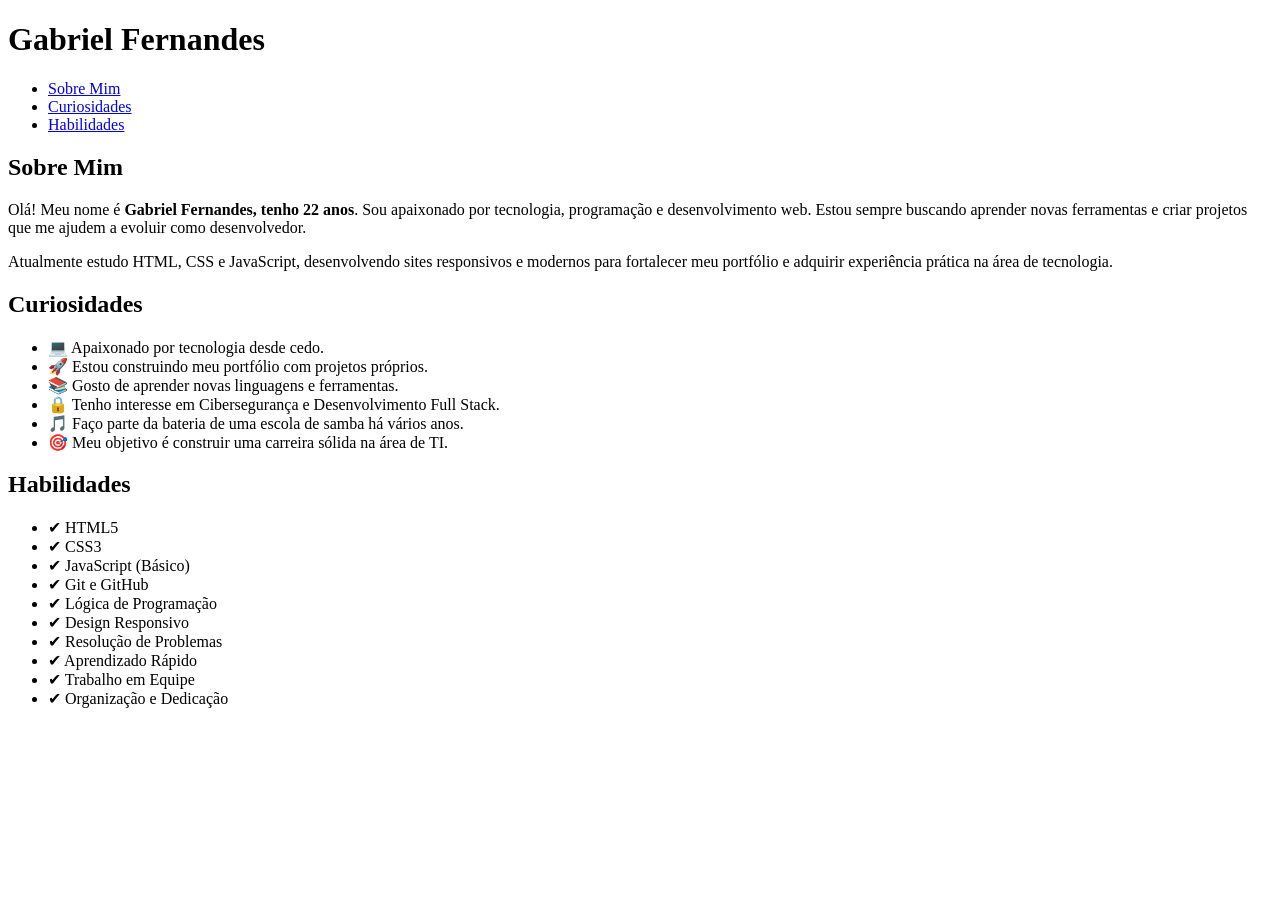
==== minhalandingpage/eu.html @ 68357787 "meusite" ====
<!DOCTYPE html>
<html lang="pt-BR">
<head>
    <meta charset="UTF-8">
    <meta name="viewport" content="width=device-width, initial-scale=1.0">
    <h1>Gabriel Fernandes</h1>
    <link rel="stylesheet" href="style.css">
</head>
<body>
    
    <header class="header">
        
        <!--Título-->

     <nav class="nav-menu">
        <ul>
            <li><a href="#sobremim">Sobre Mim</a></li>
            <li><a href="#curiosidades">Curiosidades</a></li>
            <li><a href="#habilidades">Habilidades</a></li>
        </ul>
    </nav>

    </header>
    
    
    
    <!-- =========================
    SOBRE MIM
    ========================= -->
    
    <section id="sobre">
        
        <h2>Sobre Mim</h2>
        
        <p>
            Olá! Meu nome é <strong>Gabriel Fernandes, tenho 22 anos</strong>. Sou apaixonado por
            tecnologia, programação e desenvolvimento web. Estou sempre buscando
            aprender novas ferramentas e criar projetos que me ajudem a evoluir
            como desenvolvedor.
        </p>
        
        <p>
            Atualmente estudo HTML, CSS e JavaScript, desenvolvendo sites
            responsivos e modernos para fortalecer meu portfólio e adquirir
            experiência prática na área de tecnologia.
        </p>
        
    </section>
    
    
    <!-- =========================
    CURIOSIDADES
    ========================= -->
    
    <section id="curiosidades">
        
        <h2>Curiosidades</h2>
        
        <ul>
            <li>💻 Apaixonado por tecnologia desde cedo.</li>
            <li>🚀 Estou construindo meu portfólio com projetos próprios.</li>
            <li>📚 Gosto de aprender novas linguagens e ferramentas.</li>
            <li>🔒 Tenho interesse em Cibersegurança e Desenvolvimento Full Stack.</li>
            <li>🎵 Faço parte da bateria de uma escola de samba há vários anos.</li>
            <li>🎯 Meu objetivo é construir uma carreira sólida na área de TI.</li>
        </ul>
        
    </section>
    
    
    <!-- =========================
    HABILIDADES
    ========================= -->
    
    <section id="habilidades">
        
        <h2>Habilidades</h2>
        
        <ul>
            <li>✔ HTML5</li>
            <li>✔ CSS3</li>
            <li>✔ JavaScript (Básico)</li>
            <li>✔ Git e GitHub</li>
            <li>✔ Lógica de Programação</li>
            <li>✔ Design Responsivo</li>
            <li>✔ Resolução de Problemas</li>
            <li>✔ Aprendizado Rápido</li>
            <li>✔ Trabalho em Equipe</li>
            <li>✔ Organização e Dedicação</li>
        </ul>
        
    </section>
    
</body>
</html>
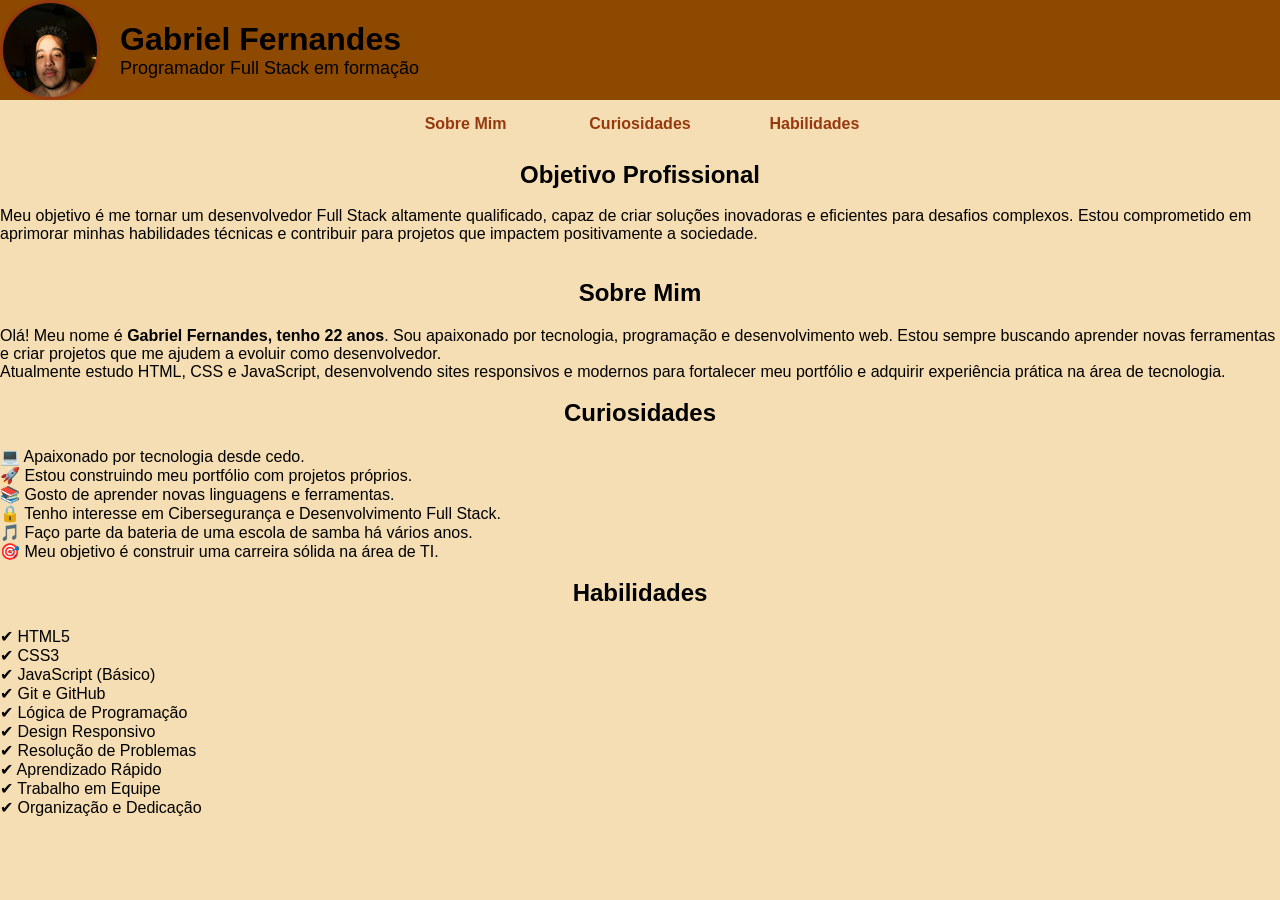
==== commit 5f7b7bf4: "meutrabalho" ====
--- a/minhalandingpage/eu.html
+++ b/minhalandingpage/eu.html
@@ -3,34 +3,60 @@
 <head>
     <meta charset="UTF-8">
     <meta name="viewport" content="width=device-width, initial-scale=1.0">
-    <h1>Gabriel Fernandes</h1>
     <link rel="stylesheet" href="style.css">
 </head>
 <body>
+    <div class="cabecalho">
+
+        <img class="foto" src="/fotos/foto.png" alt="Foto de Gabriel Fernandes" width="80">
+        
+        <div class="texto">
+
+            <h1>Gabriel Fernandes</h1>
+            <p class="subtitulo"> Programador Full Stack em formação</p> 
+
+        </div>
+        </div>
     
-    <header class="header">
-        
-        <!--Título-->
+    <div>
+    
+        <header class="header">
+            
+            <!--Título-->
+            
+            <nav class="nav-menu">
+                <ul>
+                    <li><a href="#sobremim"><strong>Sobre Mim</strong></a></li>
+                    <li><a href="#curiosidades"><strong>Curiosidades</strong></a></li>
+                    <li><a href="#habilidades"><strong>Habilidades</strong></a></li>
+                </ul>
+            </nav>
+            <br>
+        </header>
+    </div>
+    <section class="objetivo" id="objetivo">
 
-     <nav class="nav-menu">
-        <ul>
-            <li><a href="#sobremim">Sobre Mim</a></li>
-            <li><a href="#curiosidades">Curiosidades</a></li>
-            <li><a href="#habilidades">Habilidades</a></li>
-        </ul>
-    </nav>
+        <h2 class="objetivoprofissional"> Objetivo Profissional</h2>
 
-    </header>
-    
+        <br>
+
+        <p>
+            Meu objetivo é me tornar um desenvolvedor Full Stack altamente qualificado, capaz de criar soluções inovadoras e eficientes para desafios complexos. Estou comprometido em aprimorar minhas habilidades técnicas e contribuir para projetos que impactem positivamente a sociedade.
+        </p>
+        <br>
+    </section>
+
+    <br>
+ 
     
     
     <!-- =========================
     SOBRE MIM
     ========================= -->
     
-    <section id="sobre">
+    <section id="sobremim">
         
-        <h2>Sobre Mim</h2>
+        <h2 class="sobremim">Sobre Mim</h2>
         
         <p>
             Olá! Meu nome é <strong>Gabriel Fernandes, tenho 22 anos</strong>. Sou apaixonado por
@@ -46,7 +72,7 @@
         </p>
         
     </section>
-    
+    <br>
     
     <!-- =========================
     CURIOSIDADES
@@ -54,7 +80,7 @@
     
     <section id="curiosidades">
         
-        <h2>Curiosidades</h2>
+        <h2 class="curiosidades">Curiosidades</h2>
         
         <ul>
             <li>💻 Apaixonado por tecnologia desde cedo.</li>
@@ -66,7 +92,7 @@
         </ul>
         
     </section>
-    
+    <br>
     
     <!-- =========================
     HABILIDADES
@@ -74,7 +100,7 @@
     
     <section id="habilidades">
         
-        <h2>Habilidades</h2>
+        <h2 class="habilidades">Habilidades</h2>
         
         <ul>
             <li>✔ HTML5</li>
--- a/minhalandingpage/style.css
+++ b/minhalandingpage/style.css
@@ -0,0 +1,101 @@
+*{
+    font-family: arial, sans-serif;
+    margin: 0;
+    padding: 0;
+    box-sizing: border-box;
+}
+
+body{
+    background-color: wheat;
+    border-radius: 5px;
+}
+
+.cargo {
+    text-align: center;
+    color: black;
+}
+.objetivoprofissional {
+    text-align: center;
+    color: black;
+}
+
+.cabecalho {
+    display: flex;
+    background-color: rgb(141, 73, 0);
+    align-items: center;
+
+}
+
+.texto {
+    display: flex;
+    flex-direction: column;
+}
+
+.subtitulo {
+    font-size: 18px;
+    color: black;
+
+}
+
+
+.foto {
+    border-radius: 50%;
+    width: 100px;
+    height: 100px;
+    margin-right: 20px;
+    border: 3px solid #96390e;
+    
+}
+
+.nav-menu {
+    list-style: none;
+    margin-top: 5px;
+    text-decoration: none;
+    text-align: center;
+    
+    
+}
+
+.nav-menu  ul li {
+    display: inline-block;
+    margin: 10px 10px;
+    text-decoration: none;
+    width: 150px;
+    
+}
+
+.nav-menu a {
+    text-decoration: none;
+    color: #96390e;
+    
+}
+
+.nav-menu a:hover {
+    text-decoration: underline;
+    text-align: center;
+
+}
+
+.sobremim {
+    text-align: center;
+    margin-bottom: 20px;
+    color: black
+    
+}
+
+.curiosidades {
+    text-align: center;
+    margin-bottom: 20px;
+    color: black
+    ;
+}
+
+.habilidades {
+    text-align: center;
+    margin-bottom: 20px;
+    color: black
+}
+
+.product-card:hover{
+    transform: scale(1.02);
+}
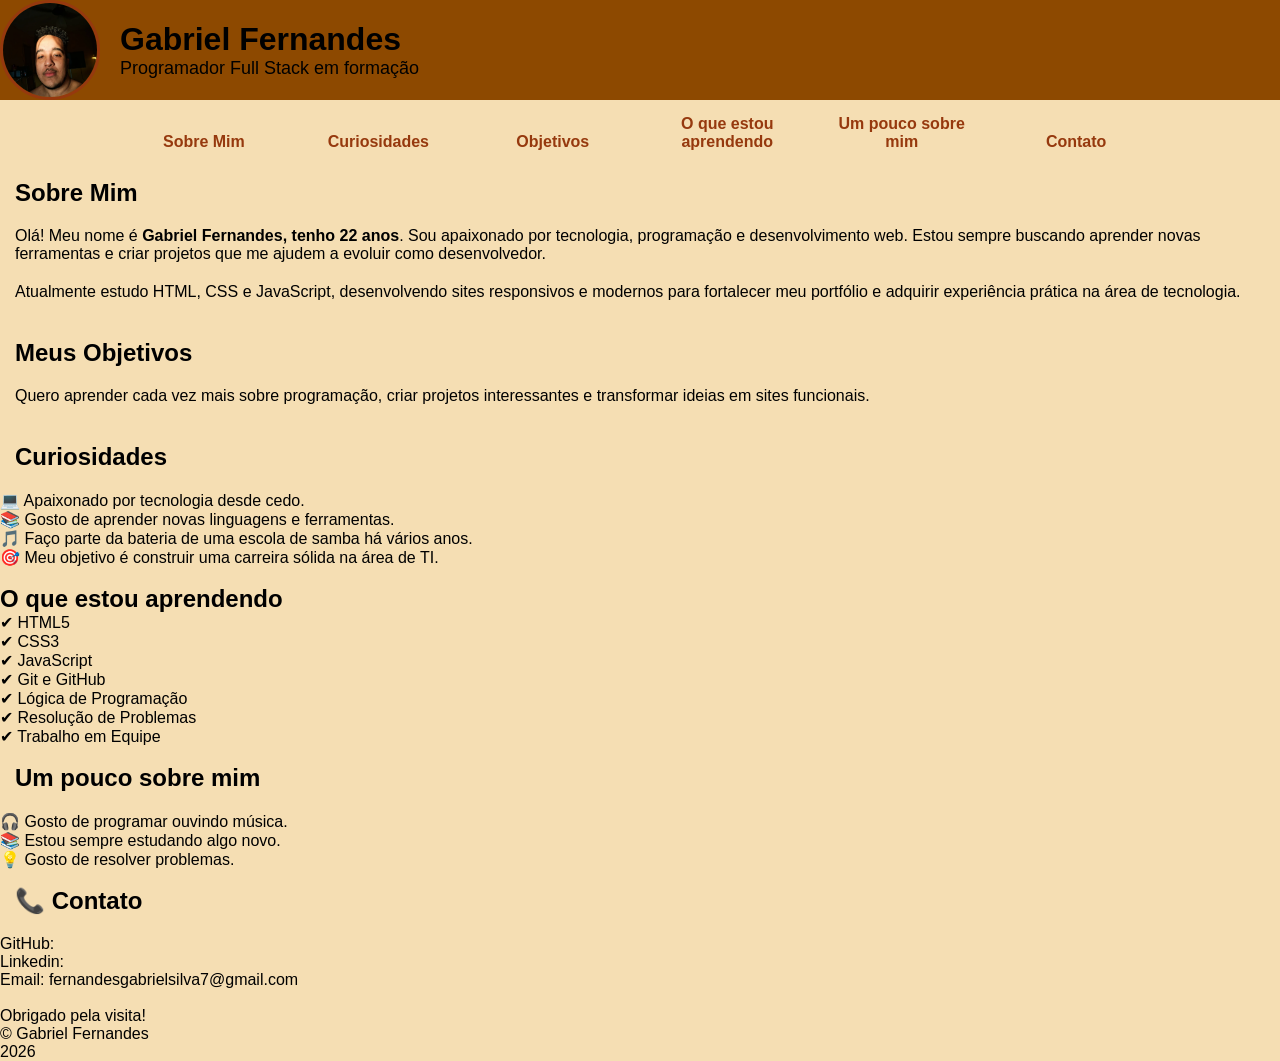
==== commit a86d5450: "meutrabalho" ====
--- a/minhalandingpage/eu.html
+++ b/minhalandingpage/eu.html
@@ -22,61 +22,63 @@
     
         <header class="header">
             
-            <!--Título-->
+            <!--========== Título ==========-->
             
             <nav class="nav-menu">
                 <ul>
                     <li><a href="#sobremim"><strong>Sobre Mim</strong></a></li>
                     <li><a href="#curiosidades"><strong>Curiosidades</strong></a></li>
-                    <li><a href="#habilidades"><strong>Habilidades</strong></a></li>
+                    <li><a href="#objetivos"><strong>Objetivos</strong></a></li>
+                    <li><a href="#oquestouaprendendo"><strong>O que estou aprendendo</strong></a></li>
+                    <li><a href="#umpoucosobremim"><strong>Um pouco sobre mim</strong></a></li>
+                    <li><a href="#contato"><strong>Contato</strong></a></li>
+                    
                 </ul>
             </nav>
             <br>
         </header>
     </div>
-    <section class="objetivo" id="objetivo">
-
-        <h2 class="objetivoprofissional"> Objetivo Profissional</h2>
-
-        <br>
-
-        <p>
-            Meu objetivo é me tornar um desenvolvedor Full Stack altamente qualificado, capaz de criar soluções inovadoras e eficientes para desafios complexos. Estou comprometido em aprimorar minhas habilidades técnicas e contribuir para projetos que impactem positivamente a sociedade.
-        </p>
-        <br>
-    </section>
-
-    <br>
- 
     
     
-    <!-- =========================
-    SOBRE MIM
-    ========================= -->
+    
+    <!-- ========================= SOBRE MIM ========================= -->
     
     <section id="sobremim">
         
         <h2 class="sobremim">Sobre Mim</h2>
         
-        <p>
+        <p class="sobremim">
             Olá! Meu nome é <strong>Gabriel Fernandes, tenho 22 anos</strong>. Sou apaixonado por
             tecnologia, programação e desenvolvimento web. Estou sempre buscando
             aprender novas ferramentas e criar projetos que me ajudem a evoluir
             como desenvolvedor.
         </p>
         
-        <p>
+        <p class="sobremim">
             Atualmente estudo HTML, CSS e JavaScript, desenvolvendo sites
             responsivos e modernos para fortalecer meu portfólio e adquirir
             experiência prática na área de tecnologia.
         </p>
         
     </section>
+
+    <br>
+
+    <!-- ========================= Meus Objetivos ========================= -->
+    
+    <section id="objetivos">
+        
+        <h2 class="objetivos">Meus Objetivos</h2>
+        
+        <p class="objetivos">
+           Quero aprender cada vez mais sobre programação, criar projetos interessantes e transformar ideias em sites funcionais. 
+        </p>
+        
+        
+    </section>
     <br>
     
-    <!-- =========================
-    CURIOSIDADES
-    ========================= -->
+    <!-- ========================= CURIOSIDADES ========================= -->
     
     <section id="curiosidades">
         
@@ -84,9 +86,7 @@
         
         <ul>
             <li>💻 Apaixonado por tecnologia desde cedo.</li>
-            <li>🚀 Estou construindo meu portfólio com projetos próprios.</li>
             <li>📚 Gosto de aprender novas linguagens e ferramentas.</li>
-            <li>🔒 Tenho interesse em Cibersegurança e Desenvolvimento Full Stack.</li>
             <li>🎵 Faço parte da bateria de uma escola de samba há vários anos.</li>
             <li>🎯 Meu objetivo é construir uma carreira sólida na área de TI.</li>
         </ul>
@@ -94,28 +94,65 @@
     </section>
     <br>
     
-    <!-- =========================
-    HABILIDADES
-    ========================= -->
+    <!-- ========================= O que estou aprendendo ========================= -->
     
-    <section id="habilidades">
+    <section id="oqueestouaprendendo">
         
-        <h2 class="habilidades">Habilidades</h2>
+        <h2 class="oqueestouaprendendo">O que estou aprendendo</h2>
         
         <ul>
             <li>✔ HTML5</li>
             <li>✔ CSS3</li>
-            <li>✔ JavaScript (Básico)</li>
+            <li>✔ JavaScript </li>
             <li>✔ Git e GitHub</li>
             <li>✔ Lógica de Programação</li>
-            <li>✔ Design Responsivo</li>
             <li>✔ Resolução de Problemas</li>
-            <li>✔ Aprendizado Rápido</li>
             <li>✔ Trabalho em Equipe</li>
-            <li>✔ Organização e Dedicação</li>
         </ul>
         
     </section>
+    <br>
+
+    <!-- ============== Um pouco sobre mim ============= -->
+    
+    <section id="umpoucosobremim">
+        
+        <h2 class="umpoucosobremim"> Um pouco sobre mim</h2>
+        
+        <p class="umpoucosobremim">
+           <ul>
+            <li>🎧 Gosto de programar ouvindo música. </li> 
+            <li>📚 Estou sempre estudando algo novo. </li>
+            <li>💡 Gosto de resolver problemas. </li>
+            
+        </p>
+        
+    </section>
+    <br>
+
+    <!-- ============== Contato ============== -->
+     
+    <section id="contato">
+        
+        <h2 class="contato"> 📞 Contato</h2>
+        
+        <p class="contato">
+           <ul>
+            <li>GitHub: <a href="//github.com/gabrielgabriel-creator"></a></li> 
+            <li>Linkedin: <a href="https://www.linkedin.com/in/gabriel-fernandes-aab566235/"></a></li>
+            <li>Email: fernandesgabrielsilva7@gmail.com </li>
+            
+        </p>
+        
+    </section>
+    <br>
+
+    <footer>
+
+        <p>Obrigado pela visita!</p>
+        <p>&copy; Gabriel Fernandes</p>
+        <p>2026</p>
+    </footer>
     
 </body>
 </html>
--- a/minhalandingpage/style.css
+++ b/minhalandingpage/style.css
@@ -76,22 +76,50 @@
 
 }
 
+.objetivo {
+     margin-left: 15px;
+    margin-bottom: 20px;
+    color: black
+    
+}
+
+
 .sobremim {
-    text-align: center;
+   margin-left: 15px;
     margin-bottom: 20px;
     color: black
     
 }
 
 .curiosidades {
-    text-align: center;
+    margin-left: 15px;
     margin-bottom: 20px;
-    color: black
-    ;
+    color: black;
+
 }
 
 .habilidades {
-    text-align: center;
+    margin-left: 15px;
+    margin-bottom: 20px;
+    color: black
+
+}
+
+.objetivos {
+     margin-left: 15px;
+    margin-bottom: 20px;
+    color: black
+}
+
+
+.umpoucosobremim {
+     margin-left: 15px;
+    margin-bottom: 20px;
+    color: black
+}
+
+.contato {
+     margin-left: 15px;
     margin-bottom: 20px;
     color: black
 }
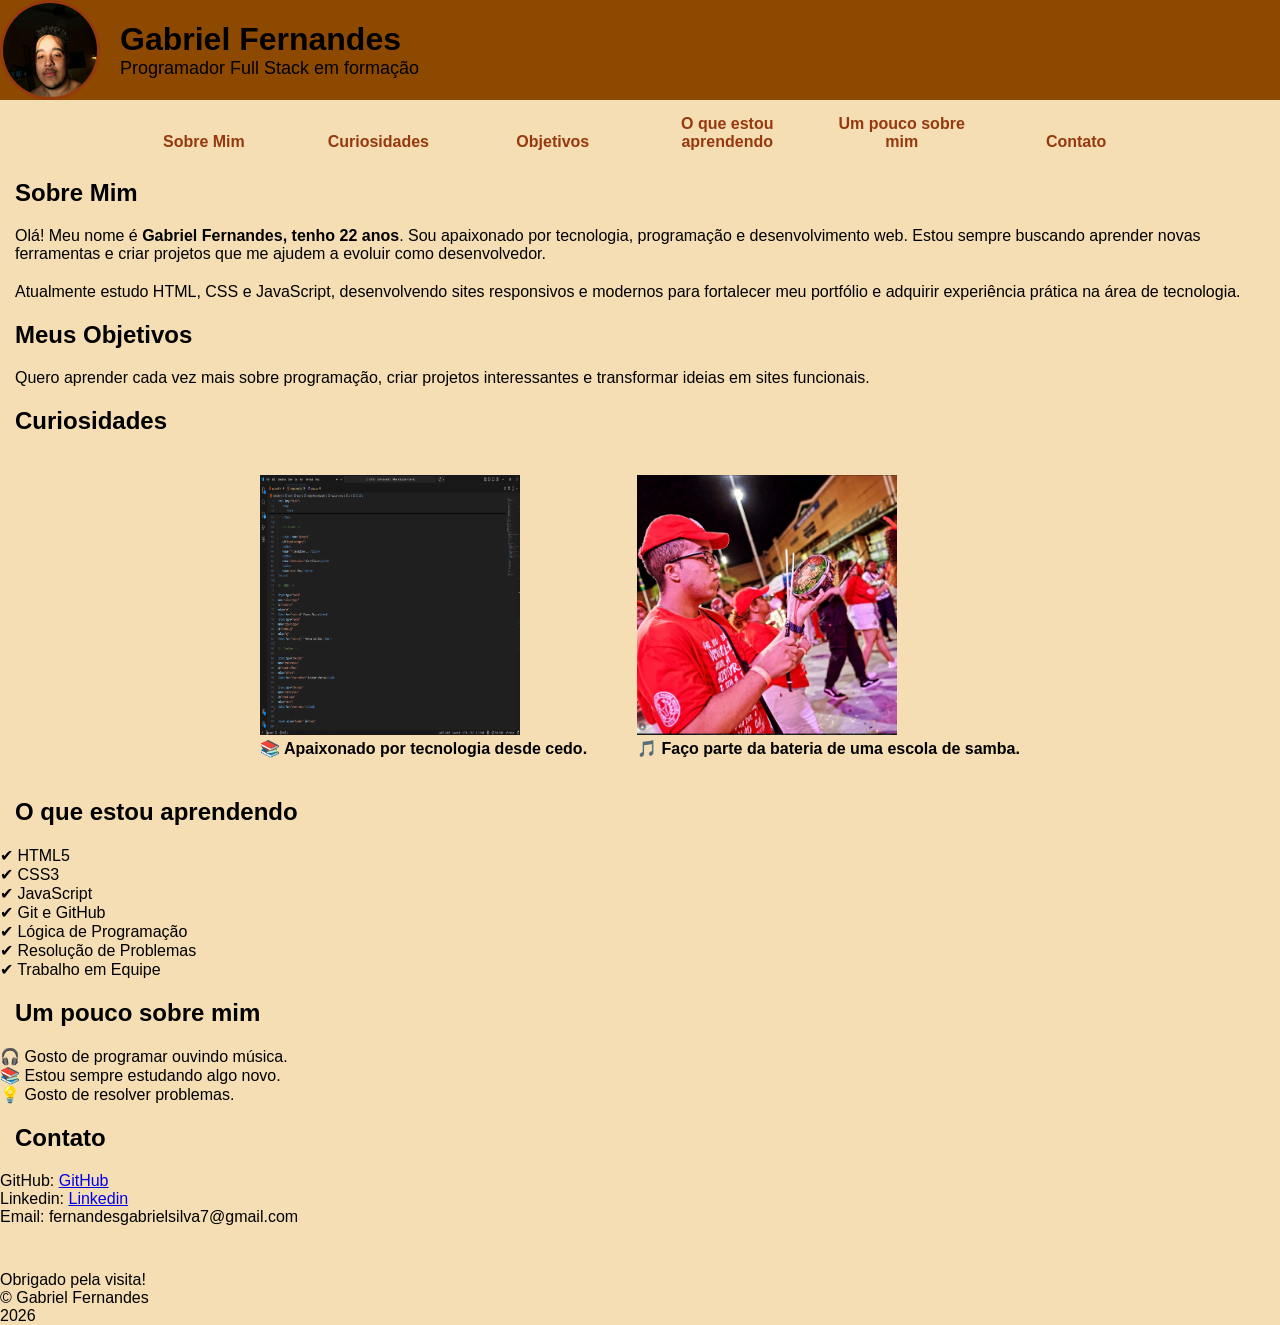
==== commit fd685bba: "curiosidades" ====
--- a/minhalandingpage/eu.html
+++ b/minhalandingpage/eu.html
@@ -62,8 +62,6 @@
         
     </section>
 
-    <br>
-
     <!-- ========================= Meus Objetivos ========================= -->
     
     <section id="objetivos">
@@ -76,23 +74,28 @@
         
         
     </section>
-    <br>
+    
     
     <!-- ========================= CURIOSIDADES ========================= -->
     
+    <h2 class="curiosidades">Curiosidades</h2>
+    
     <section id="curiosidades">
         
-        <h2 class="curiosidades">Curiosidades</h2>
+         
+        <article class="curiosidades">
+            <img src="/fotos/Captura de tela 2026-07-16 105141.png" alt="programação" width="260" height="260">
+            <figcaption><b>📚 Apaixonado por tecnologia desde cedo.</b></figcaption>
+
+        </article>
+
+        <article class="curiosidades">
+            <img src="/fotos/Captura de tela 2026-07-16 105857.png" alt="Eu no samba" width="260" height="260">
+            <figcaption><b>🎵 Faço parte da bateria de uma escola de samba.</b></figcaption>
+        </article>
         
-        <ul>
-            <li>💻 Apaixonado por tecnologia desde cedo.</li>
-            <li>📚 Gosto de aprender novas linguagens e ferramentas.</li>
-            <li>🎵 Faço parte da bateria de uma escola de samba há vários anos.</li>
-            <li>🎯 Meu objetivo é construir uma carreira sólida na área de TI.</li>
-        </ul>
         
     </section>
-    <br>
     
     <!-- ========================= O que estou aprendendo ========================= -->
     
@@ -111,7 +114,7 @@
         </ul>
         
     </section>
-    <br>
+    
 
     <!-- ============== Um pouco sobre mim ============= -->
     
@@ -128,24 +131,24 @@
         </p>
         
     </section>
-    <br>
+    
 
     <!-- ============== Contato ============== -->
      
     <section id="contato">
         
-        <h2 class="contato"> 📞 Contato</h2>
+        <h2 class="contato">Contato</h2>
         
         <p class="contato">
            <ul>
-            <li>GitHub: <a href="//github.com/gabrielgabriel-creator"></a></li> 
-            <li>Linkedin: <a href="https://www.linkedin.com/in/gabriel-fernandes-aab566235/"></a></li>
+            <li>GitHub: <a href="//github.com/gabrielgabriel-creator">GitHub</a></li> 
+            <li>Linkedin: <a href="https://www.linkedin.com/in/gabriel-fernandes-aab566235/"> Linkedin</a></li>
             <li>Email: fernandesgabrielsilva7@gmail.com </li>
             
         </p>
         
     </section>
-    <br>
+    
 
     <footer>
 
--- a/minhalandingpage/style.css
+++ b/minhalandingpage/style.css
@@ -3,11 +3,13 @@
     margin: 0;
     padding: 0;
     box-sizing: border-box;
+    
 }
 
 body{
     background-color: wheat;
     border-radius: 5px;
+    font-family: Arial, Helvetica, sans-serif;
 }
 
 .cargo {
@@ -88,42 +90,86 @@
    margin-left: 15px;
     margin-bottom: 20px;
     color: black
-    
+
+
+}
+
+#curiosidades {
+    display: flex;
+    gap: 20px;
+    flex-wrap: wrap;
+    justify-content: center;
 }
 
 .curiosidades {
-    margin-left: 15px;
-    margin-bottom: 20px;
+    margin: 20px 15px;
     color: black;
 
 }
 
 .habilidades {
     margin-left: 15px;
+    margin-top: 20px;
     margin-bottom: 20px;
-    color: black
+    color: black    
 
 }
 
 .objetivos {
      margin-left: 15px;
+     margin-top: 20px;
     margin-bottom: 20px;
     color: black
 }
 
-
-.umpoucosobremim {
-     margin-left: 15px;
+.oqueestouaprendendo {
+    margin-left: 15px;
+     margin-top: 20px;
     margin-bottom: 20px;
     color: black
 }
 
+.umpoucosobremim {
+     margin-left: 15px;
+    margin-top: 20px;
+     margin-bottom: 20px;
+    color: black 
+}
+
 .contato {
      margin-left: 15px;
+     margin-top: 20px;
     margin-bottom: 20px;
     color: black
 }
 
 .product-card:hover{
     transform: scale(1.02);
+}
+
+#sobremim
+#curiosidades 
+#habilidades
+#objetivos
+#umpoucosobremim
+#contato{
+    scroll-margin-top: 150px;
+}
+
+/* ==================== RESPONSIVIDADE =================== */
+
+@media (min-width: 768px) {
+  .products {
+    grid-template-columns: repeat(2, 1fr);
+  }
+}
+
+@media (min-width: 1024px) {
+  .products {
+    grid-template-columns: repeat(3, 1fr);
+  }
+}
+
+footer {
+    padding-top: 45px;
 }
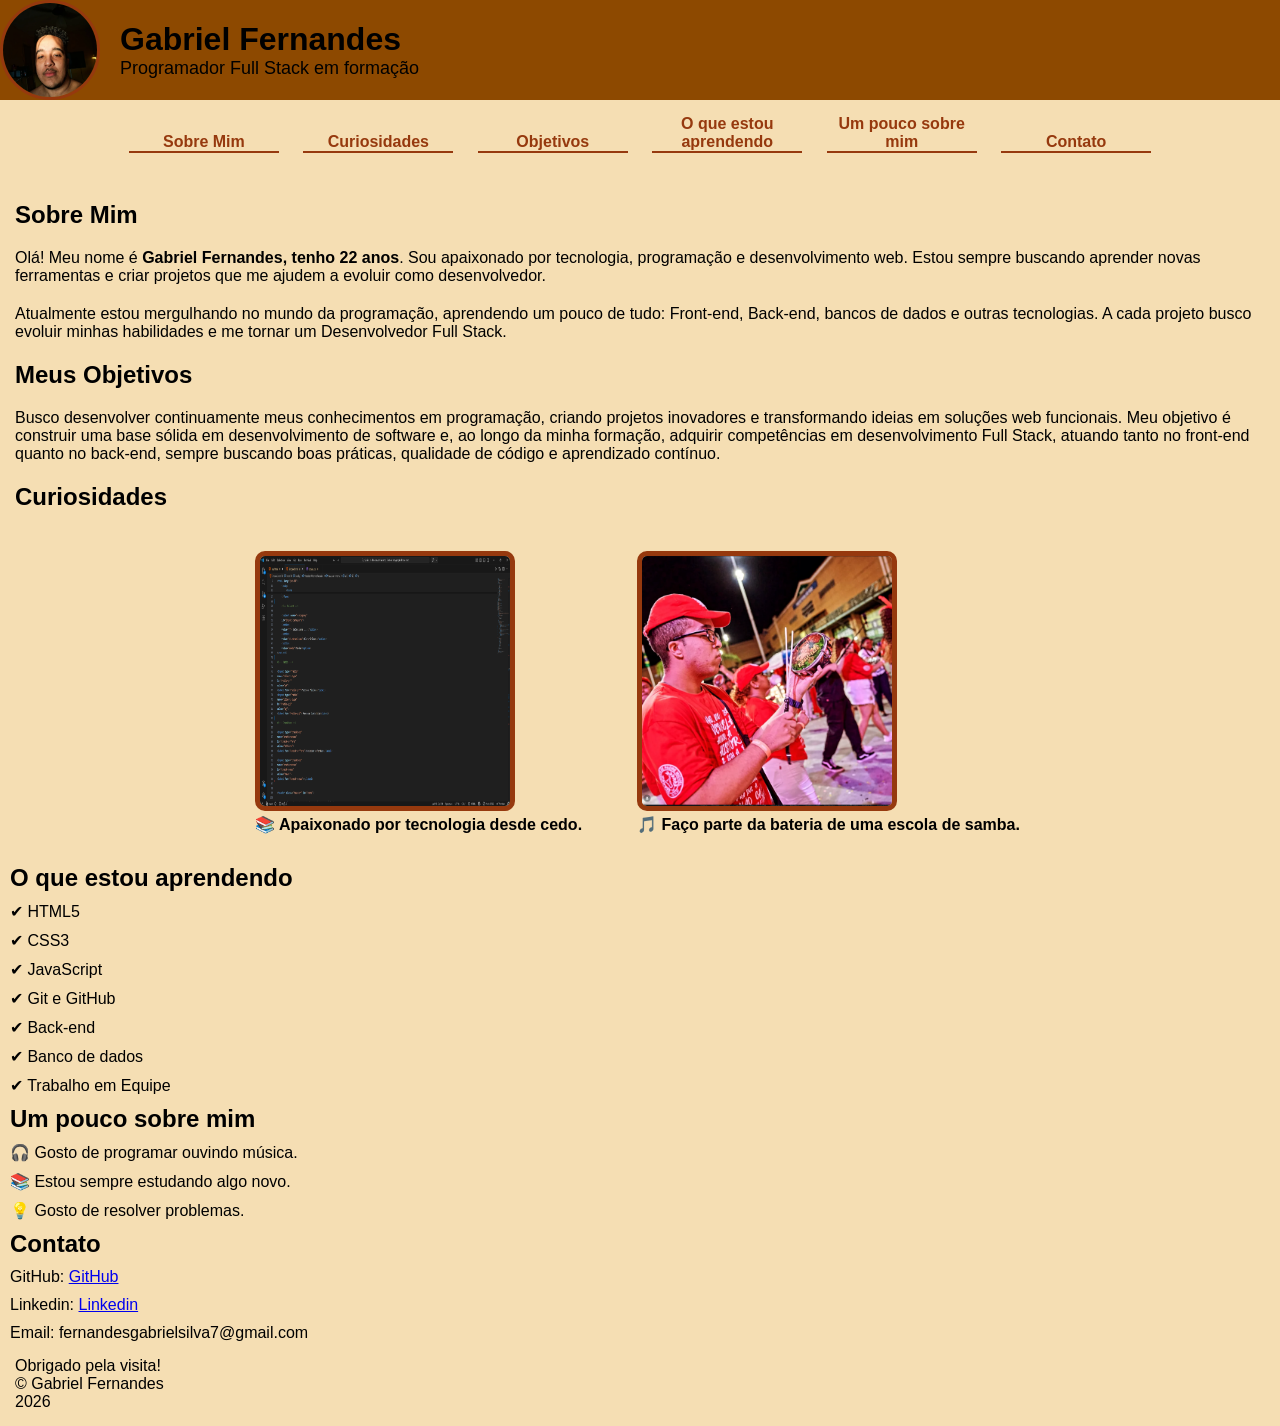
==== commit fc0aaf19: "Css" ====
--- a/minhalandingpage/eu.html
+++ b/minhalandingpage/eu.html
@@ -29,7 +29,7 @@
                     <li><a href="#sobremim"><strong>Sobre Mim</strong></a></li>
                     <li><a href="#curiosidades"><strong>Curiosidades</strong></a></li>
                     <li><a href="#objetivos"><strong>Objetivos</strong></a></li>
-                    <li><a href="#oquestouaprendendo"><strong>O que estou aprendendo</strong></a></li>
+                    <li><a href="#oqueestouaprendendo"><strong>O que estou aprendendo</strong></a></li>
                     <li><a href="#umpoucosobremim"><strong>Um pouco sobre mim</strong></a></li>
                     <li><a href="#contato"><strong>Contato</strong></a></li>
                     
@@ -55,9 +55,7 @@
         </p>
         
         <p class="sobremim">
-            Atualmente estudo HTML, CSS e JavaScript, desenvolvendo sites
-            responsivos e modernos para fortalecer meu portfólio e adquirir
-            experiência prática na área de tecnologia.
+           Atualmente estou mergulhando no mundo da programação, aprendendo um pouco de tudo: Front-end, Back-end, bancos de dados e outras tecnologias. A cada projeto busco evoluir minhas habilidades e me tornar um Desenvolvedor Full Stack.
         </p>
         
     </section>
@@ -69,7 +67,7 @@
         <h2 class="objetivos">Meus Objetivos</h2>
         
         <p class="objetivos">
-           Quero aprender cada vez mais sobre programação, criar projetos interessantes e transformar ideias em sites funcionais. 
+           Busco desenvolver continuamente meus conhecimentos em programação, criando projetos inovadores e transformando ideias em soluções web funcionais. Meu objetivo é construir uma base sólida em desenvolvimento de software e, ao longo da minha formação, adquirir competências em desenvolvimento Full Stack, atuando tanto no front-end quanto no back-end, sempre buscando boas práticas, qualidade de código e aprendizado contínuo.
         </p>
         
         
@@ -84,13 +82,13 @@
         
          
         <article class="curiosidades">
-            <img src="/fotos/Captura de tela 2026-07-16 105141.png" alt="programação" width="260" height="260">
+            <img class="curiosidadesimg" src="/fotos/Captura de tela 2026-07-16 105141.png" alt="programação" width="260" height="260">
             <figcaption><b>📚 Apaixonado por tecnologia desde cedo.</b></figcaption>
 
         </article>
 
         <article class="curiosidades">
-            <img src="/fotos/Captura de tela 2026-07-16 105857.png" alt="Eu no samba" width="260" height="260">
+            <img class="curiosidadesimg" src="/fotos/Captura de tela 2026-07-16 105857.png" alt="Eu no samba" width="260" height="260">
             <figcaption><b>🎵 Faço parte da bateria de uma escola de samba.</b></figcaption>
         </article>
         
@@ -104,13 +102,13 @@
         <h2 class="oqueestouaprendendo">O que estou aprendendo</h2>
         
         <ul>
-            <li>✔ HTML5</li>
-            <li>✔ CSS3</li>
-            <li>✔ JavaScript </li>
-            <li>✔ Git e GitHub</li>
-            <li>✔ Lógica de Programação</li>
-            <li>✔ Resolução de Problemas</li>
-            <li>✔ Trabalho em Equipe</li>
+            <li class="oqueestouaprendendo">✔ HTML5</li>
+            <li class="oqueestouaprendendo">✔ CSS3</li>
+            <li class="oqueestouaprendendo">✔ JavaScript </li>
+            <li class="oqueestouaprendendo">✔ Git e GitHub</li>
+            <li class="oqueestouaprendendo">✔ Back-end</li>
+            <li class="oqueestouaprendendo">✔ Banco de dados</li>
+            <li class="oqueestouaprendendo">✔ Trabalho em Equipe</li>
         </ul>
         
     </section>
@@ -124,9 +122,9 @@
         
         <p class="umpoucosobremim">
            <ul>
-            <li>🎧 Gosto de programar ouvindo música. </li> 
-            <li>📚 Estou sempre estudando algo novo. </li>
-            <li>💡 Gosto de resolver problemas. </li>
+            <li class="umpoucosobremim">🎧 Gosto de programar ouvindo música. </li> 
+            <li class="umpoucosobremim">📚 Estou sempre estudando algo novo. </li>
+            <li class="umpoucosobremim">💡 Gosto de resolver problemas. </li>
             
         </p>
         
@@ -141,20 +139,20 @@
         
         <p class="contato">
            <ul>
-            <li>GitHub: <a href="//github.com/gabrielgabriel-creator">GitHub</a></li> 
-            <li>Linkedin: <a href="https://www.linkedin.com/in/gabriel-fernandes-aab566235/"> Linkedin</a></li>
-            <li>Email: fernandesgabrielsilva7@gmail.com </li>
+            <li class="contato">GitHub: <a href="//github.com/gabrielgabriel-creator">GitHub</a></li> 
+            <li class="contato">Linkedin: <a href="https://www.linkedin.com/in/gabriel-fernandes-aab566235/"> Linkedin</a></li>
+            <li class="contato">Email: fernandesgabrielsilva7@gmail.com </li>
             
         </p>
         
     </section>
     
 
-    <footer>
+    <footer class="footer">
 
-        <p>Obrigado pela visita!</p>
-        <p>&copy; Gabriel Fernandes</p>
-        <p>2026</p>
+        <p class="footer">Obrigado pela visita!</p>
+        <p class="footer">&copy; Gabriel Fernandes</p>
+        <p class="footer">2026</p>
     </footer>
     
 </body>
--- a/minhalandingpage/style.css
+++ b/minhalandingpage/style.css
@@ -1,9 +1,9 @@
 *{
     font-family: arial, sans-serif;
-    margin: 0;
+    margin: 0px;
     padding: 0;
     box-sizing: border-box;
-    
+
 }
 
 body{
@@ -63,6 +63,7 @@
     margin: 10px 10px;
     text-decoration: none;
     width: 150px;
+    border-bottom: 2px solid #96390e;
     
 }
 
@@ -78,17 +79,16 @@
 
 }
 
-.objetivo {
-     margin-left: 15px;
-    margin-bottom: 20px;
+.objetivo { 
+    margin: 20px 15px;
     color: black
+
     
 }
 
 
 .sobremim {
-   margin-left: 15px;
-    margin-bottom: 20px;
+   margin: 20px 15px;
     color: black
 
 
@@ -104,13 +104,19 @@
 .curiosidades {
     margin: 20px 15px;
     color: black;
+    margin-right: 20px;
 
 }
 
+.curiosidadesimg {
+    width: 260px;
+    height: 260px;
+    border-radius: 10px;
+    border: 5px solid #96390e;
+}
+
 .habilidades {
-    margin-left: 15px;
-    margin-top: 20px;
-    margin-bottom: 20px;
+     margin: 20px 15px;
     color: black    
 
 }
@@ -122,24 +128,22 @@
     color: black
 }
 
+
+ul{
+    list-style: none;
+}
 .oqueestouaprendendo {
-    margin-left: 15px;
-     margin-top: 20px;
-    margin-bottom: 20px;
-    color: black
+    margin:10px;
+    color: black;
 }
 
 .umpoucosobremim {
-     margin-left: 15px;
-    margin-top: 20px;
-     margin-bottom: 20px;
+     margin:10px;
     color: black 
 }
 
 .contato {
-     margin-left: 15px;
-     margin-top: 20px;
-    margin-bottom: 20px;
+     margin: 10px;
     color: black
 }
 
@@ -171,5 +175,6 @@
 }
 
 footer {
-    padding-top: 45px;
+    margin: 15px;
+    color: black
 }
